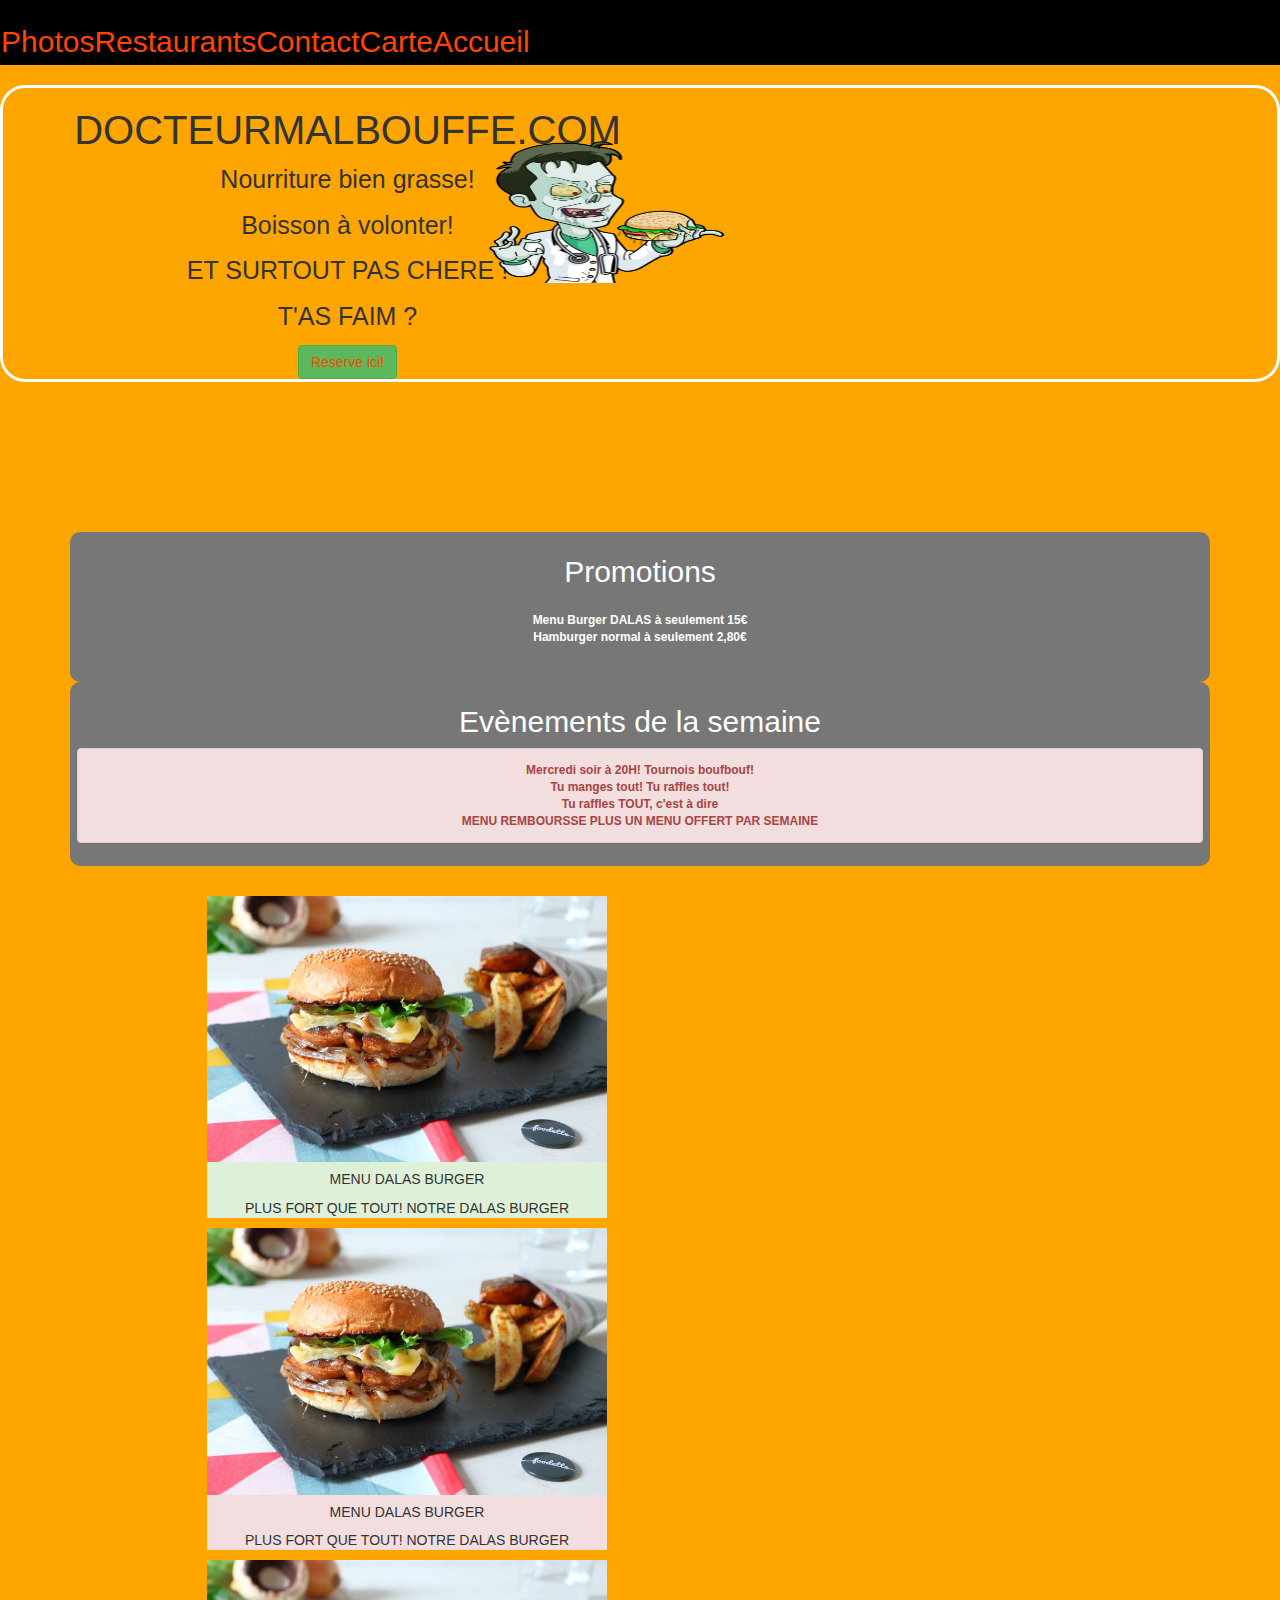
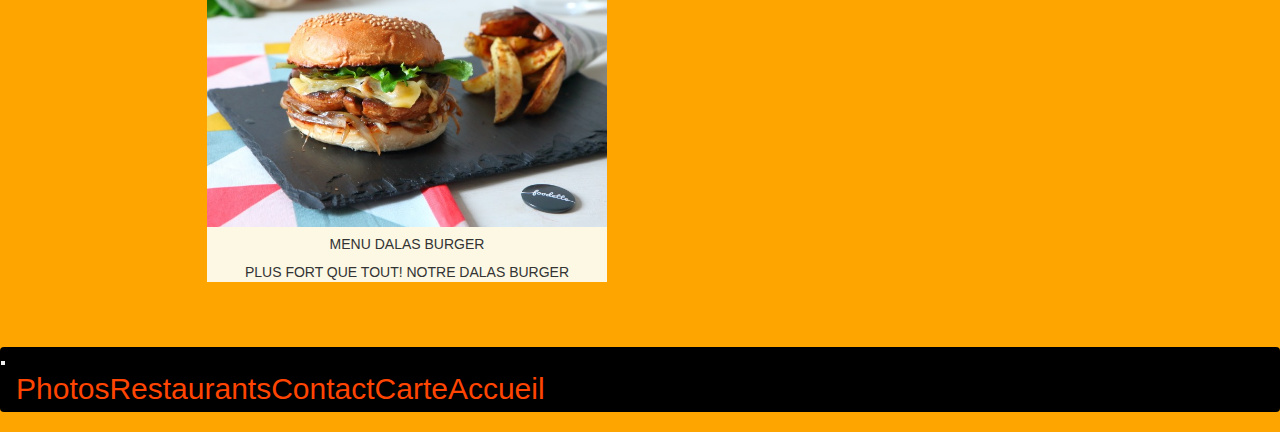
==== index.html @ 658ec1f5 "Mise à jours" ====
<!DOCTYPE html>
<html lang="en">
<head>
    <meta charset="UTF-8">
    <meta name="viewport" content="width=device-width, initial-scale=1.0">
    <meta http-equiv="X-UA-Compatible" content="ie=edge"><link rel="stylesheet" href="https://stackpath.bootstrapcdn.com/bootstrap/4.1.3/css/bootstrap.min.css" integrity="sha384-MCw98/SFnGE8fJT3GXwEOngsV7Zt27NXFoaoApmYm81iuXoPkFOJwJ8ERdknLPMO" crossorigin="anonymous">
    <link rel="stylesheet" href="https://maxcdn.bootstrapcdn.com/bootstrap/3.3.7/css/bootstrap.min.css" integrity="sha384-BVYiiSIFeK1dGmJRAkycuHAHRg32OmUcww7on3RYdg4Va+PmSTsz/K68vbdEjh4u" crossorigin="anonymous">
    <link rel="stylesheet" href="https://use.fontawesome.com/releases/v5.3.1/css/all.css" integrity="sha384-mzrmE5qonljUremFsqc01SB46JvROS7bZs3IO2EmfFsd15uHvIt+Y8vEf7N7fWAU" crossorigin="anonymous">
    <script src="https://code.jquery.com/jquery-3.3.1.slim.min.js" integrity="sha384-q8i/X+965DzO0rT7abK41JStQIAqVgRVzpbzo5smXKp4YfRvH+8abtTE1Pi6jizo" crossorigin="anonymous"></script>
    <script src="https://cdnjs.cloudflare.com/ajax/libs/popper.js/1.14.3/umd/popper.min.js" integrity="sha384-ZMP7rVo3mIykV+2+9J3UJ46jBk0WLaUAdn689aCwoqbBJiSnjAK/l8WvCWPIPm49" crossorigin="anonymous"></script> 
    <script src="https://stackpath.bootstrapcdn.com/bootstrap/4.1.3/js/bootstrap.min.js" integrity="sha384-ChfqqxuZUCnJSK3+MXmPNIyE6ZbWh2IMqE241rYiqJxyMiZ6OW/JmZQ5stwEULTy" crossorigin="anonymous"></script>
    <link rel="stylesheet" href="css/style.css">
    <title>Humm c'est bon!</title>
</head>
<body>

<header>
<div class="containe">
    <div class="row">
        <div class="col-md-12 col-xs-12 col-12"></div>
        <nav class="navbar navbar-expand-lg navbar-light bg-light">
                <button class="navbar-toggler" type="button" data-toggle="collapse" data-target="#navbarNav" aria-controls="navbarNav" aria-expanded="false" aria-label="Toggle navigation">
                  <span class="navbar-toggler-icon"></span>
                </button>
                <div class="collapse navbar-collapse" id="navbarNav">
                  <ul class="navbar-nav">
                      <a class="nav-link" href="index.html">Accueil</a>
                    </li>
                    <ul class="navbar-nav">
                            <a class="nav-link" href="carte.html">Carte</a>
                          </li>
                    <li class="nav-item">
                      <a class="nav-link" href="photos.html">Photos</a>
                    </li>
                    <li class="nav-item">
                      <a class="nav-link" href="restaurants.html">Restaurants</a>
                    </li>
                    <li class="nav-item">
                            <a class="nav-link" href="contact.html">Contact</a>
                          </li>
                  </ul>
    </div>
        </div>                  
              </nav>
            <div class="jumbotron">
              <div class="container">
                  <div class="row">
                      <div class="col-md-6 col-xs-6 col-6">
                              <div imageheader>
                                  <img class="docteur" src="img/Personnage-DocteurMalbouffe-com-buste.png" alt="">
                              </div>
                      </div>
                  </div>
                  <div class="jumbotron2">
                      <div class="col-md-6 col-xs-6 col-6 text-center">
                          <h1>DOCTEURMALBOUFFE.COM</h1>
                          <p>Nourriture bien grasse!</p>
                          <p>Boisson à volonter!</p>
                          <p>ET SURTOUT PAS CHERE !</p>
                          <p>T'AS FAIM ?</p>
                              <div class="btn btn-success">
                              <a href="#">Reserve ici!</a>
                              </div>
                      </div>
                  </div>
              </div>
            </div>
                
                <div class="jumbotron3">
                    <div class="container justify-content-center justify-items-center">
                        <div class="row">
                            <div class="col-md-6 col-xs-6 col-6 text-center">
                                <h1>DOCTEURMALBOUFFE.COM</h1>
                                    <p>Nourriture bien grasse!</p>
                                        <p>Boisson à volonter!</p>
                                        <p>ET SURTOUT PAS CHERE !</p>
                                        <p>T'AS FAIM ?</p>
                                        <div class="btn btn-success">
                                            <a href="#">Reserve ici!</a>
                                        </div>
                                        <div imageheader2>
                                                <img class="docteur2 pull-right" src="img/Personnage-DocteurMalbouffe-com-buste.png" alt="">
                                            </div>
                            </div>
                        </div>
                    </div>
                </div>   
</header>

<main>
    <div class="container promotionsevenements">
            <div class="text-center">
                <div class="col-md-5 col-xs-12 col-12 badge badge-primary"><h2>Promotions</h2>
                    <div class="alert alert-primary">
                        <p>Menu Burger DALAS à seulement 15€</p>
                        <p>Hamburger normal à seulement 2,80€</p>
                    </div>
                </div>
            </div>
                <div class="promotions col-md-5 offset-md-2 col-xs-12 col-12 badge badge-success"><h2>Evènements de la semaine</h2>
                    <div class="alert alert-danger">
                        <p>Mercredi soir à 20H! Tournois boufbouf!</p>
                        <p>Tu manges tout! Tu raffles tout!</p>
                        <p>Tu raffles TOUT, c'est à dire</p>
                        <p>MENU REMBOURSSE PLUS UN MENU OFFERT PAR SEMAINE</p>
                    </div>
                </div>
    </div>

    <div class="container promotionsevenements2">
            <div class="text-center">
                <div class="col-md-12 col-xs-12 col-12 badge badge-primary"><h2>Promotions</h2>
                    <div class="alert alert-primary">
                        <p>Menu Burger DALAS à seulement 15€</p>
                        <p>Hamburger normal à seulement 2,80€</p>
                    </div>
                </div>
            </div>
                <div class="promotions col-md-12 col-xs-12 col-12 badge badge-success"><h2>Evènements de la semaine</h2>
                    <div class="alert alert-danger">
                        <p>Mercredi soir à 20H! Tournois boufbouf!</p>
                        <p>Tu manges tout! Tu raffles tout!</p>
                        <p>Tu raffles TOUT, c'est à dire</p>
                        <p>MENU REMBOURSSE PLUS UN MENU OFFERT PAR SEMAINE</p>
                    </div>
                </div>
    </div>
    
</main>

<section class="photoindex">
    <div class="container justfiy-content-center">
            <div class="row text-center">
                <div class="col-md-2 col-xs-12 col-12">
                    <div class="card text-white bg-success mb-3" style="width:400px;">
                            <img class="card-img-top" src="img/4.JPG" style="width:100%" alt="Card image cap">
                            <div class="card-body">
                            <h5 class="card-title">MENU DALAS BURGER</h5>
                            <p class="card-text">PLUS FORT QUE TOUT! NOTRE DALAS BURGER</p>
                            </div>
                    </div>
                </div>
                <div class="col-md-2 offset-md-3 col-xs-12 col-12">
                      <div class="card text-white bg-danger mb-3" style="width:400px;">
                              <img class="card-img-top" src="img/4.JPG" style="width:100%" alt="Card image cap">
                          <div class="card-body">
                                <h5 class="card-title">MENU DALAS BURGER</h5>
                                <p class="card-text">PLUS FORT QUE TOUT! NOTRE DALAS BURGER</p>
                                </div>
                        </div>
                </div>
                <div class="col-md-2 offset-md-3 col-xs-12 col-12">
                      <div class="card text-white bg-warning mb-3" style="width:400px;">
                              <img class="card-img-top" src="img/4.JPG" style="width:100%" alt="Card image cap">
                          <div class="card-body">
                                <h5 class="card-title">MENU DALAS BURGER</h5>
                                <p class="card-text">PLUS FORT QUE TOUT! NOTRE DALAS BURGER</p>
                                </div>
                        </div>
                </div>
            </div>

            </div>
</section>

<section class="photoindex2">
        <div class="container justfiy-content-center">
                <div class="row text-center">
                    <div class="col-md-12 col-xs-12 col-12">
                        <div class="card text-white bg-success mb-3" style="width:400px;">
                                <img class="card-img-top" src="img/4.JPG" style="width:100%" alt="Card image cap">
                                <div class="card-body">
                                <h5 class="card-title">MENU DALAS BURGER</h5>
                                <p class="card-text">PLUS FORT QUE TOUT! NOTRE DALAS BURGER</p>
                                </div>
                        </div>
                    </div>
                    <div class="col-md-12 col-xs-12 col-12">
                          <div class="card text-white bg-danger mb-3" style="width:400px;">
                                  <img class="card-img-top" src="img/4.JPG" style="width:100%" alt="Card image cap">
                              <div class="card-body">
                                    <h5 class="card-title">MENU DALAS BURGER</h5>
                                    <p class="card-text">PLUS FORT QUE TOUT! NOTRE DALAS BURGER</p>
                                    </div>
                            </div>
                    </div>
                    <div class="col-md-12 col-xs-12 col-12">
                          <div class="card text-white bg-warning mb-3" style="width:400px;">
                                  <img class="card-img-top" src="img/4.JPG" style="width:100%" alt="Card image cap">
                              <div class="card-body">
                                    <h5 class="card-title">MENU DALAS BURGER</h5>
                                    <p class="card-text">PLUS FORT QUE TOUT! NOTRE DALAS BURGER</p>
                                    </div>
                            </div>
                    </div>
                </div>
    
                </div>
    </section>



<footer>
<div>
    <div class="row">
        <div class="col-md-12 col-12 col-xs-12">
                <nav class="navbar navbar-expand-lg text-white bg-dark mb-3">
                        <button class="navbar-toggler" type="button" data-toggle="collapse" data-target="#navbarNav" aria-controls="navbarNav" aria-expanded="false" aria-label="Toggle navigation">
                          <span class="navbar-toggler-icon"></span>
                        </button>
                        <div class="collapse navbar-collapse" id="navbarNav">
                          <ul class="navbar-nav">
                              <a class="nav-link" href="index.html">Accueil</a>
                            </li>
                            <ul class="navbar-nav">
                                    <a class="nav-link" href="carte.html">Carte</a>
                                  </li>
                            <li class="nav-item">
                              <a class="nav-link" href="photos.html">Photos</a>
                            </li>
                            <li class="nav-item">
                              <a class="nav-link" href="restaurants.html">Restaurants</a>
                            </li>
                            <li class="nav-item">
                                    <a class="nav-link" href="contact.html">Contact</a>
                                  </li>
                          </ul>
                      </nav>
        </div>
    </div>    
</div>

</footer>
    
</body>
</html>
---- css/style.css ----
* {
  margin: 0px;
  padding: 0px;
}

.debug {
  border: 3px solid blue;
}

body {
  background: orange;
  display: block;
}

header {
  margin: 0px;
}

nav {
  background: black;
  width: 100%;
  border: white solid 3px;
  border-radius: 25px;
}
nav ul {
  list-style-type: none;
  font-size: 30px;
}
nav ul li {
  display: inline;
}
nav ul li li a {
  color: #000;
  padding: 8px 16px;
  text-decoration: none;
}
nav ul li li a.active {
  background-color: #4CAF50;
  color: white;
}
nav ul li li a:hover:not(.active) {
  background-color: #555;
  color: white;
}

a {
  text-decoration: none;
  color: orangered;
}

.jumbotron {
  background-color: black;
  height: 300px;
  margin: 150px 0px 0px 0px;
  border: white 3px solid;
  border-radius: 25px;
}
.jumbotron .docteur {
  position: absolute;
  top: -180px;
  left: -150px;
  transform: skewX(15deg);
}

@media screen and (max-width: 1400px) {
  .docteur {
    opacity: 0;
    width: 30vh;
    height: 30vh;
  }

  .jumbotron {
    opacity: 0;
    display: none;
  }

  .jumbotron3 {
    opacity: 1;
  }

  .jumbotron2 {
    opacity: 0;
  }
}
@media screen and (min-width: 1400px) {
  .jumbotron3 {
    opacity: 0;
    display: none;
  }
}
.jumbotron3 {
  background: orange;
  padding: 0;
  margin: 0;
  border-radius: 25px;
  border: white 3px solid;
  position: relative;
}
.jumbotron3 h1 {
  font-size: 40px;
}
.jumbotron3 p {
  font-size: 25px;
}
.jumbotron3 .docteur2 {
  height: 50%;
  width: 50%;
  left: 390px;
  top: 50px;
  position: absolute;
}

.jumbotron2 {
  height: 410px;
  width: 600px;
  background: orange;
  float: right;
  padding: 0;
  margin: 0;
  top: 170px;
  right: 380px;
  position: absolute;
  border-radius: 25px;
  border: white 3px solid;
  transform: skewX(15deg);
}
.jumbotron2 h1 {
  font-size: 40px;
}
.jumbotron2 p {
  font-size: 25px;
}

main {
  margin: 150px 0px 0px 0px;
}

section {
  display: inline-block;
  margin: 30px 0px 0px 15%;
}

footer {
  margin-top: 50px;
}

menu {
  display: flex;
  flex-direction: row;
}

.figurephotos {
  margin: 190px 0px 0px 0px;
  display: flex;
}
.figurephotos img {
  width: 50vh;
  height: 50vh;
  margin: 0px 0px 50px 0px;
}

.switch {
  display: flex;
}

.carte {
  margin: 0px 0px 0px 0px;
  display: flex;
  line-height: 25pt;
}

.contact {
  display: flex;
  margin: 150px 0px 0px 0px;
}

@media all and (min-width: 1400px) {
  .photoindex2 {
    opacity: 0;
    display: none;
  }

  .promotionsevenements2 {
    opacity: 0;
    display: none;
  }
}
@media all and (max-width: 1400px) {
  .photoindex {
    opacity: 0;
    display: none;
  }

  .photoindex2 {
    opacity: 1;
  }

  .promotionsevenements {
    opacity: 0;
    display: none;
  }

  .promotionsevenements2 {
    opacity: 1;
  }
}

/*# sourceMappingURL=style.css.map */
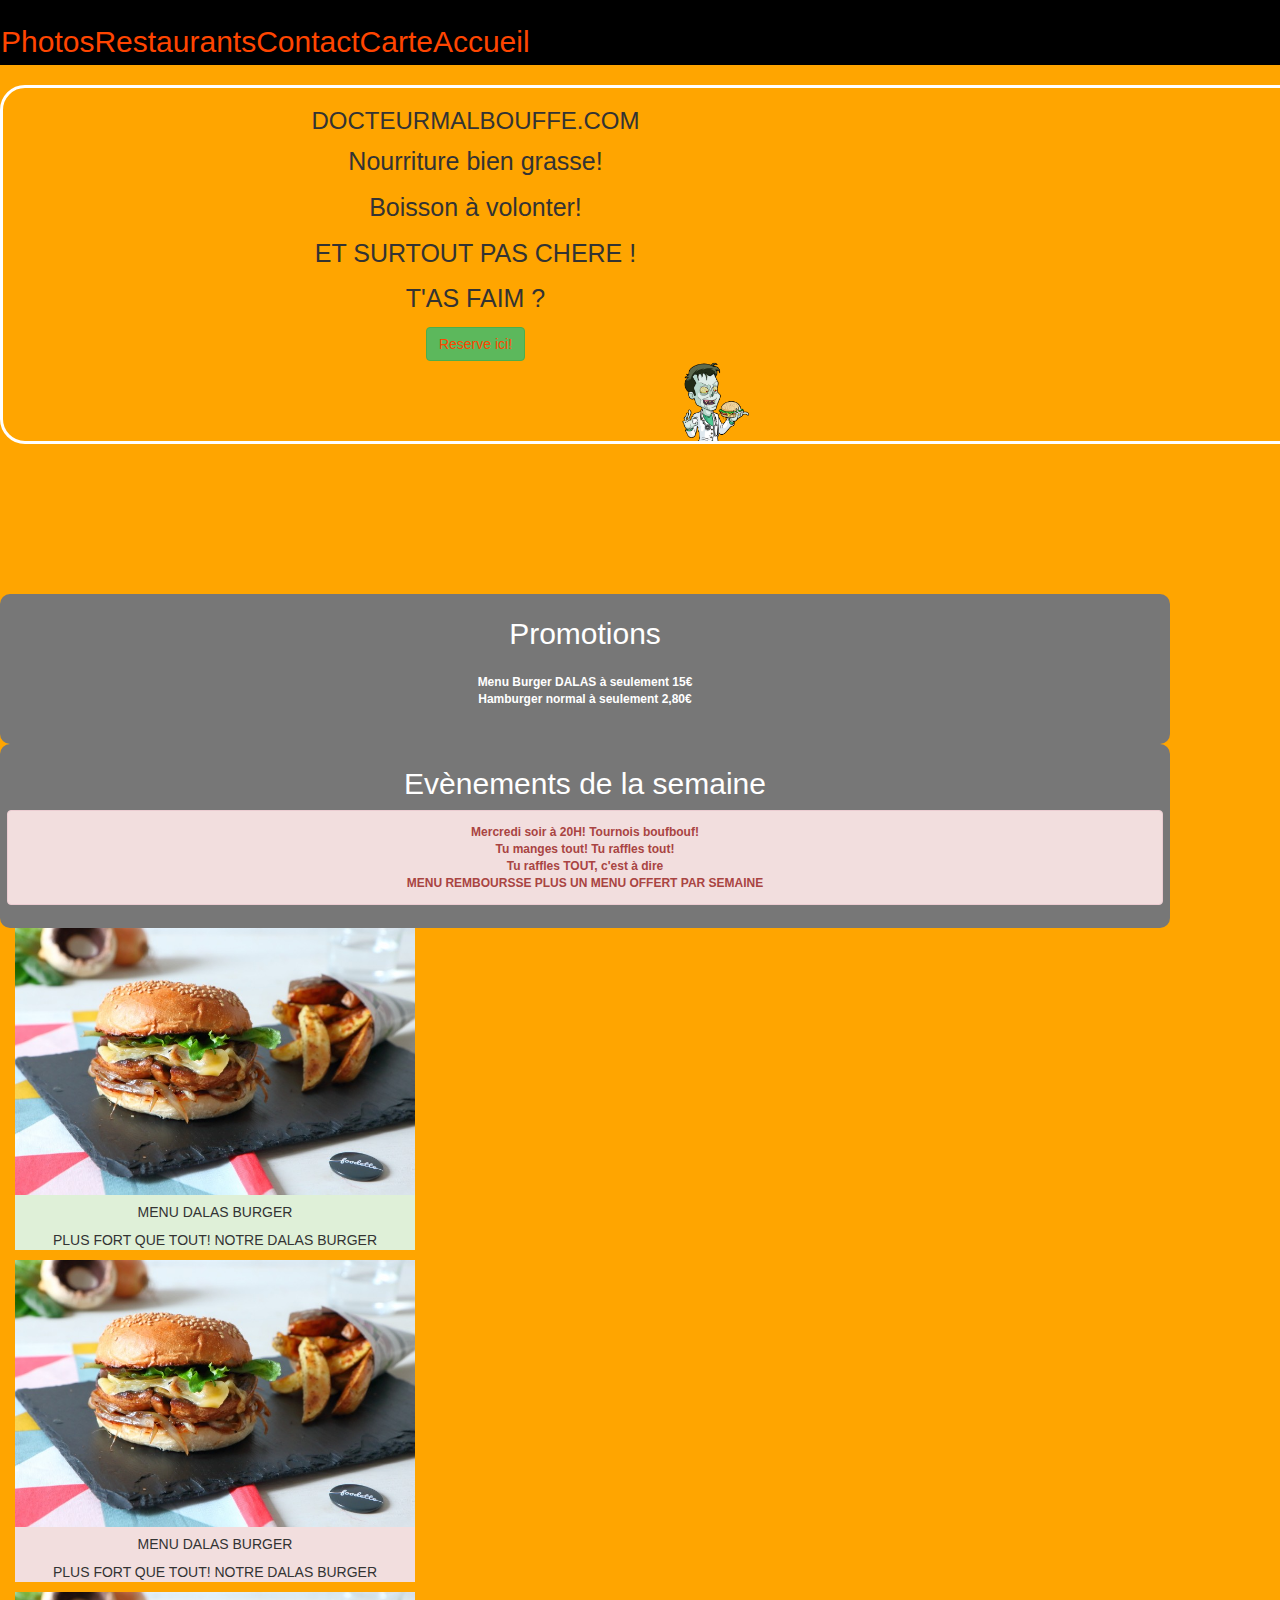
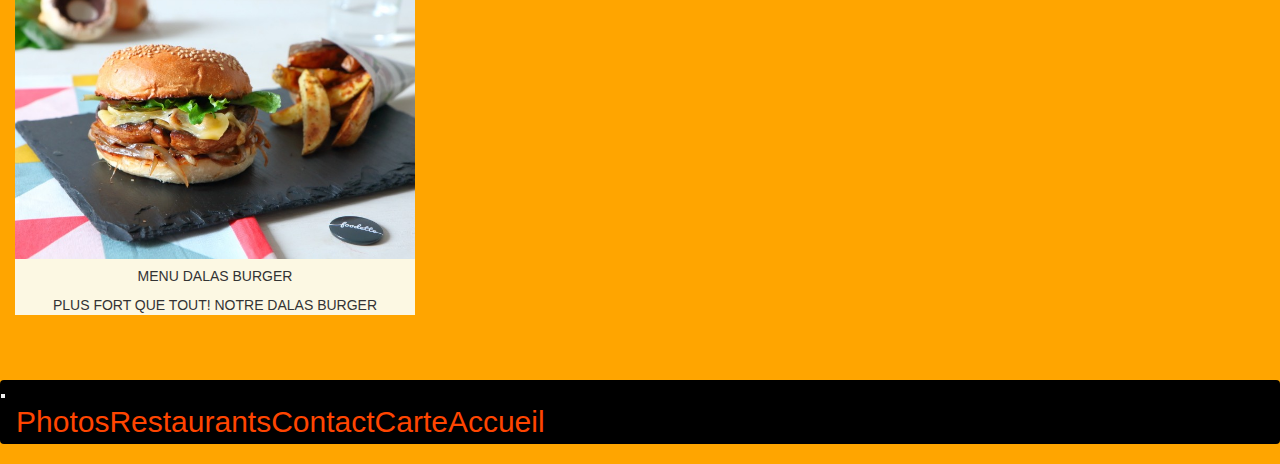
==== commit 8701bdca: "Mise à jours des querry" ====
--- a/index.html
+++ b/index.html
@@ -14,78 +14,78 @@
 </head>
 <body>
 
-<header>
-<div class="containe">
-    <div class="row">
-        <div class="col-md-12 col-xs-12 col-12"></div>
-        <nav class="navbar navbar-expand-lg navbar-light bg-light">
-                <button class="navbar-toggler" type="button" data-toggle="collapse" data-target="#navbarNav" aria-controls="navbarNav" aria-expanded="false" aria-label="Toggle navigation">
-                  <span class="navbar-toggler-icon"></span>
-                </button>
-                <div class="collapse navbar-collapse" id="navbarNav">
-                  <ul class="navbar-nav">
-                      <a class="nav-link" href="index.html">Accueil</a>
-                    </li>
-                    <ul class="navbar-nav">
-                            <a class="nav-link" href="carte.html">Carte</a>
-                          </li>
-                    <li class="nav-item">
-                      <a class="nav-link" href="photos.html">Photos</a>
-                    </li>
-                    <li class="nav-item">
-                      <a class="nav-link" href="restaurants.html">Restaurants</a>
-                    </li>
-                    <li class="nav-item">
-                            <a class="nav-link" href="contact.html">Contact</a>
-                          </li>
-                  </ul>
-    </div>
-        </div>                  
-              </nav>
+        <header>
+                <div class="containe">
+                    <div class="row">
+                        <div class="col-md-12 col-xs-12 col-12"></div>
+                        <nav class="navbar navbar-expand-lg navbar-light bg-light">
+                            <button class="navbar-toggler" type="button" data-toggle="collapse" data-target="#navbarNav" aria-controls="navbarNav" aria-expanded="false" aria-label="Toggle navigation">
+                                <span class="navbar-toggler-icon"></span>
+                            </button>
+                            <div class="collapse navbar-collapse" id="navbarNav">
+                                <ul class="navbar-nav">
+                                    <a class="nav-link" href="index.html">Accueil</a>
+                                </li>
+                                <ul class="navbar-nav">
+                                    <a class="nav-link" href="carte.html">Carte</a>
+                                </li>
+                                <li class="nav-item">
+                                    <a class="nav-link" href="photos.html">Photos</a>
+                                </li>
+                                <li class="nav-item">
+                                    <a class="nav-link" href="restaurants.html">Restaurants</a>
+                                </li>
+                                <li class="nav-item">
+                                    <a class="nav-link" href="contact.html">Contact</a>
+                                </li>
+                                </ul>
+                    </div>
+                </div>                  
+            </nav>
             <div class="jumbotron">
               <div class="container">
-                  <div class="row">
+                    <div class="row">
                       <div class="col-md-6 col-xs-6 col-6">
-                              <div imageheader>
-                                  <img class="docteur" src="img/Personnage-DocteurMalbouffe-com-buste.png" alt="">
-                              </div>
+                            <div imageheader>
+                            <img class="docteur" src="img/Personnage-DocteurMalbouffe-com-buste.png" alt="">
+                            </div>
                       </div>
-                  </div>
-                  <div class="jumbotron2">
-                      <div class="col-md-6 col-xs-6 col-6 text-center">
-                          <h1>DOCTEURMALBOUFFE.COM</h1>
-                          <p>Nourriture bien grasse!</p>
-                          <p>Boisson à volonter!</p>
-                          <p>ET SURTOUT PAS CHERE !</p>
-                          <p>T'AS FAIM ?</p>
-                              <div class="btn btn-success">
-                              <a href="#">Reserve ici!</a>
-                              </div>
-                      </div>
-                  </div>
+                    </div>
+            <div class="jumbotron2">
+                <div class="col-md-6 col-xs-6 col-6 text-center">
+                    <h1>DOCTEURMALBOUFFE.COM</h1>
+                    <p>Nourriture bien grasse!</p>
+                    <p>Boisson à volonter!</p>
+                    <p>ET SURTOUT PAS CHERE !</p>
+                    <p>T'AS FAIM ?</p>
+                        <div class="btn btn-success">
+                            <a href="#">Reserve ici!</a>
+                        </div>
+                </div>
+            </div>
               </div>
             </div>
-                
-                <div class="jumbotron3">
-                    <div class="container justify-content-center justify-items-center">
-                        <div class="row">
-                            <div class="col-md-6 col-xs-6 col-6 text-center">
-                                <h1>DOCTEURMALBOUFFE.COM</h1>
-                                    <p>Nourriture bien grasse!</p>
-                                        <p>Boisson à volonter!</p>
-                                        <p>ET SURTOUT PAS CHERE !</p>
-                                        <p>T'AS FAIM ?</p>
-                                        <div class="btn btn-success">
-                                            <a href="#">Reserve ici!</a>
-                                        </div>
-                                        <div imageheader2>
-                                                <img class="docteur2 pull-right" src="img/Personnage-DocteurMalbouffe-com-buste.png" alt="">
-                                            </div>
-                            </div>
-                        </div>
-                    </div>
-                </div>   
-</header>
+                                    
+            <div class="jumbotron3">
+                <div class="container justify-content-center justify-items-center">
+                    <div class="row">
+                        <div class="col-md-6 col-xs-6 col-6 text-center">
+                            <h1>DOCTEURMALBOUFFE.COM</h1>
+                                <p>Nourriture bien grasse!</p>
+                                    <p>Boisson à volonter!</p>
+                                    <p>ET SURTOUT PAS CHERE !</p>
+                                    <p>T'AS FAIM ?</p>
+                                    <div class="btn btn-success">
+                                        <a href="#">Reserve ici!</a>
+                                    </div>
+                                    <div imageheader2>
+                                            <img class="docteur2 pull-right" src="img/Personnage-DocteurMalbouffe-com-buste.png" alt="">
+                                    </div>
+                        </div>
+                    </div>
+                </div>
+            </div>   
+            </header>
 
 <main>
     <div class="container promotionsevenements">
@@ -203,7 +203,7 @@
 <footer>
 <div>
     <div class="row">
-        <div class="col-md-12 col-12 col-xs-12">
+        <div class="navbot col-md-12 col-12 col-xs-12">
                 <nav class="navbar navbar-expand-lg text-white bg-dark mb-3">
                         <button class="navbar-toggler" type="button" data-toggle="collapse" data-target="#navbarNav" aria-controls="navbarNav" aria-expanded="false" aria-label="Toggle navigation">
                           <span class="navbar-toggler-icon"></span>
--- a/css/style.css
+++ b/css/style.css
@@ -95,19 +95,21 @@
   border-radius: 25px;
   border: white 3px solid;
   position: relative;
+  height: 100% x;
+  width: 120%;
 }
 .jumbotron3 h1 {
-  font-size: 40px;
+  font-size: 24px;
 }
 .jumbotron3 p {
   font-size: 25px;
 }
-.jumbotron3 .docteur2 {
-  height: 50%;
-  width: 50%;
-  left: 390px;
-  top: 50px;
-  position: absolute;
+
+.docteur2 {
+  height: 15%;
+  width: 15%;
+  margin: 0px;
+  padding: 0px;
 }
 
 .jumbotron2 {
@@ -171,7 +173,7 @@
 
 .contact {
   display: flex;
-  margin: 150px 0px 0px 0px;
+  margin: 150px 0px 50px 0px;
 }
 
 @media all and (min-width: 1400px) {
@@ -193,6 +195,8 @@
 
   .photoindex2 {
     opacity: 1;
+    margin: 0;
+    padding: 0;
   }
 
   .promotionsevenements {
@@ -202,6 +206,14 @@
 
   .promotionsevenements2 {
     opacity: 1;
+    margin: 0;
+    padding: 0;
+  }
+}
+@media all and (max-width: 767px) {
+  .navbot {
+    display: none;
+    opacity: 0;
   }
 }
 
